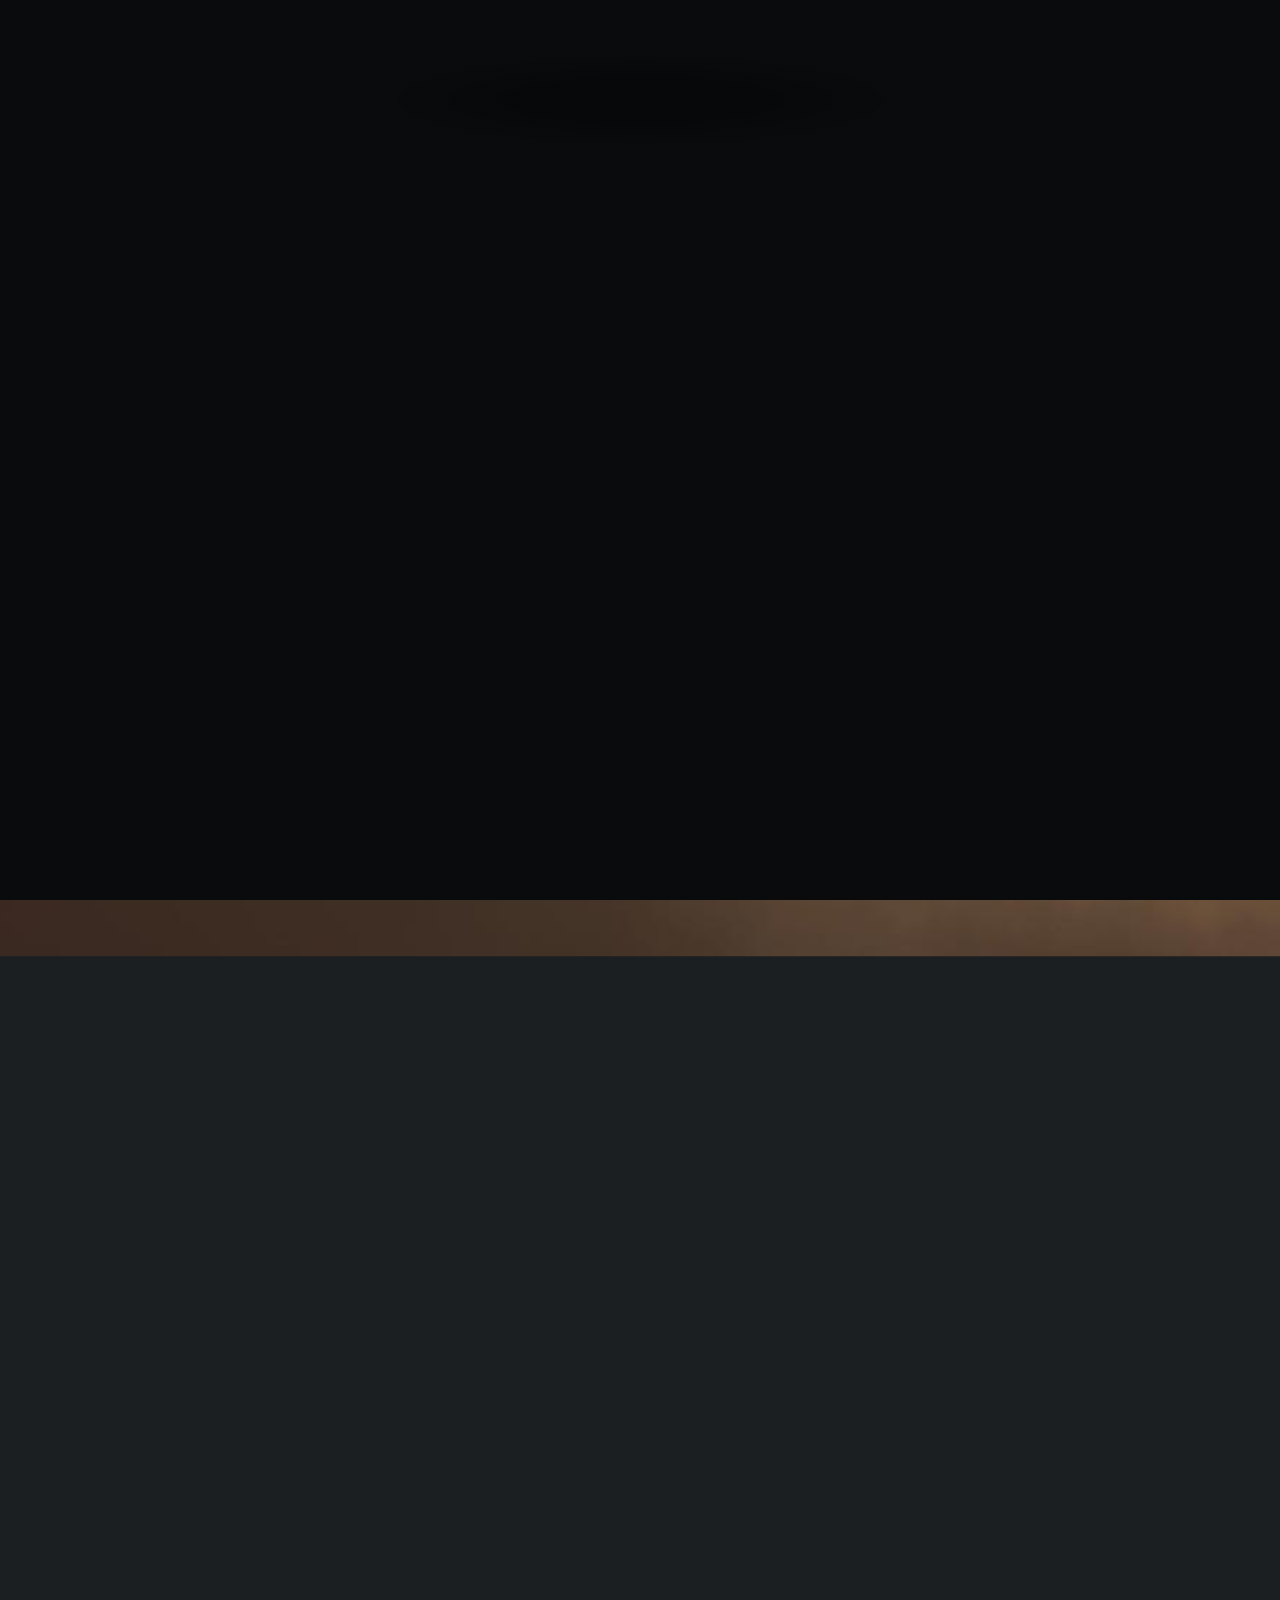
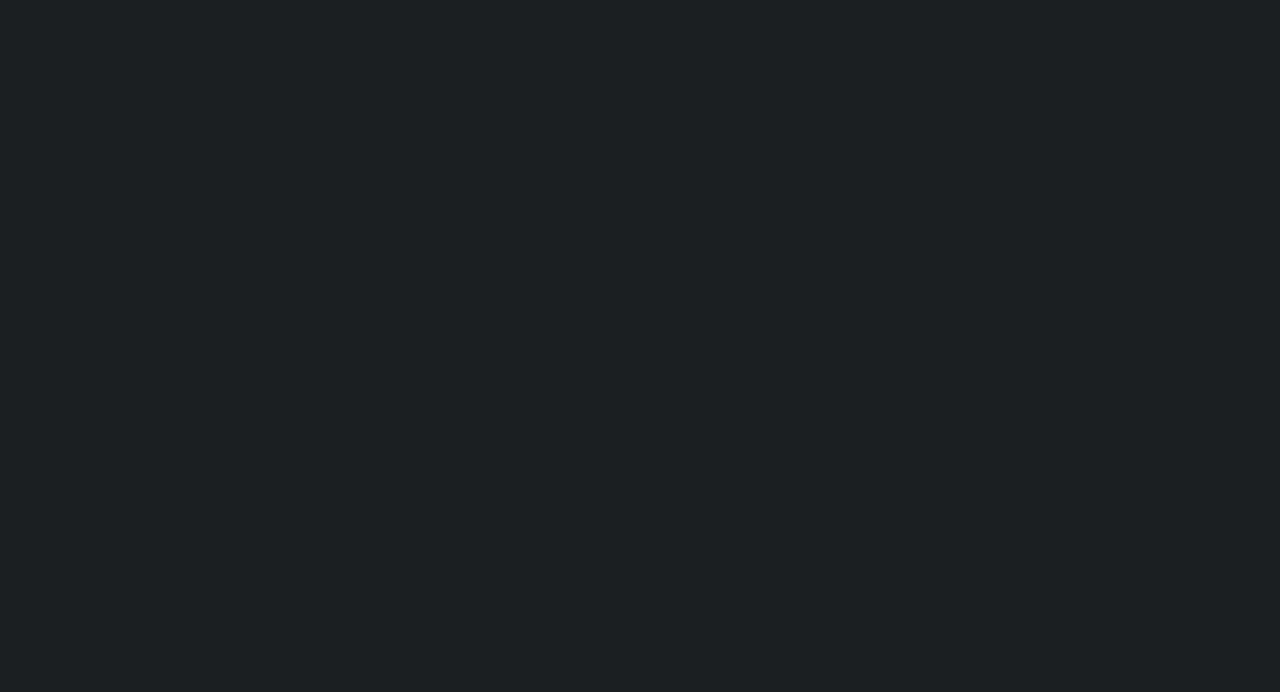
==== index.html @ abf334d7 "Update index.html" ====
<!DOCTYPE HTML>
<!--
	Dimension by HTML5 UP
	html5up.net | @ajlkn
	Free for personal and commercial use under the CCA 3.0 license (html5up.net/license)
-->
<html>
	<!-- 	This is the "Head" of the HTML document.
		It contains information that isn't displayed on the actual page, but is useful
		for the web browser when loading the page	
	-->
	<head>
		<!-- This is the title of the page. It is the text that appears inside this pages tab in your web browser -->
		<title>Christopher O'Connor's Homepage</title>
		<meta charset="utf-8" />
		<meta name="viewport" content="width=device-width, initial-scale=1, user-scalable=no" />
		<!-- 	This links to this page's CSS, which is contained in the folder assets/css and the file main.css.
			 If you want to edit the styling of this page, you should edit the file assets/css/main.css
			 If you have a new CSS file you'd like to add with custom styling, you should link to it here using:
			 <link rel="stylesheet" href="assets/css/my-new-css-file.css"/> 
		-->
		<link rel="stylesheet" href="assets/css/main.css" />
		<!-- 	In the case that the user's browser does not support JavaScript (unlikely, but possible), the page
			will load a separate set of CSS stylings from the file assets/css/noscript.css
			Any HTML contained inside <noscript></noscript> tags will be loaded in the event that JavaScript is not
			available. 
		-->
		<noscript><link rel="stylesheet" href="assets/css/noscript.css" /></noscript>
	</head>
	<!-- The body is the location where your site's content will go -->
	<body class="is-preload">

			<!-- This "div" wraps around all of our content and just changes how things are layed out -->
			<div id="wrapper">

					<!-- This is where the content that appears on page load exists -->
					<header id="header">
						<!-- This is the main content of the front page -->
						<div class="content">
							<div class="inner">
								<!-- Here is a heading where you can put your name -->
								<h1>
									Christopher O'Connor
								</h1>
								<!-- 	Here is an image where you can put a picture of you. 
									You can change the width and height attributes below to change how large
									your image is.

									Try adding "border-radius: 50%;" to the style attribute.
								-->
								<img src="ceo_bayou.jpg" style="width:280px; height:280px; object-fit: cover;">
								<!-- 	Here is a paragraph where you can put your position and institution, or
									a short line about yourself.
								-->
								<p>
									Ph.D. Candidate, Theoretical Astrophysics <br> Cornell University
								</p>
								<!-- Here is a paragraph where you can put a link to your CV -->
								<p>
									<!-- Note you will want to change where this points to! -->
									<a href="CEO_CV_April2022.pdf" target="_blank">Curriculum Vitae</a>
								</p>
							</div>
						</div>
						<!-- This is the navigation menu -->
						<nav>
							<!-- This element makes an "Unordered List" -->
							<ul>
								<!-- This is a "List Item" -->
								<li>
									<!-- 	Note that this links to #about, which will move the page to wherever
										the element with the id "about" exists.
									-->
									<a href="#about">About Me</a>
								</li>
								<li>
									<a href="#research">Research</a>
								</li>
								<li>
									<a href="#community">Community</a>
								</li>
								<li>
									<a href="#contact">Contact</a>
								</li>
								<!-- 	You can add another button to your navigation menu by adding
									another List Item with a link inside of it.
								-->
								<!-- <li>
									<a href="images/young_giants.jpg">My CV</a>
								</li> -->
							</ul>
						</nav>
					</header>

					<!-- These are the "cards" that appear when you click the buttons on the main page -->
					<div id="main">
						<!-- 	Here is the "About Me" card. Note it has the id "about", which the previous 
							button links to.
						-->
						<article id="about">
							<h2 class="major">About Me</h2>
							<!-- Here is an image that you can customize for this page -->
							<!--<span class="image main">
								<img src="images/pic01.jpg" alt=""/>
							</span>
							-->
							<!-- Here are three paragraphs where you can fill out information about yourself -->
							<p>
								<!-- Items contained in <b> tags are bolded! -->
								<b>Education:</b> Ph.D. Astronomy, Cornell University (expected 2024); M.S. Astronomy, Cornell University (2020);
									B.S. Astrophysics, University of California, Los Angeles (2018)
							</p>
							<p>
								<b>Research Interests:</b>
								<i>Theoretical astrophysics</i>, including astrophysical dynamics, 
								stellar and planetary astrophysics, compact objects, Milky Way Galactic Center.
								<i>Observational exoplanet science</i>, especially for systems around evolved stars and white dwarfs.
								<i>Nonlinear dynamics and chaos</i>, with applications to astrophysical systems.
							</p>
							<p>
								<b>Publications: </b> <a href="https://ui.adsabs.harvard.edu/search/p_=0&q=orcid%3A0000-0003-3987-3776&sort=date%20desc%2C%20bibcode%20desc">ADS</a>
							</p>
						</article>

						<!-- Here is the "Research" card. -->
						<article id="research">
							<h2 class="major">Research</h2>
							<!-- <span class="image main">
								<img src="images/pic02.jpg" alt=""/>
							</span>
							-->
							<p>
								<!-- 	A <br> tag puts in a break so that the text that follows it displays on
									the next line.
								-->
								<b>Dynamical origins of white-dwarf pollution.</b>
								<br>
								More than 1/3 of white-dwarf stars are constantly ingesting debris from tidally disrupted planetary bodies previously
								in orbit around these stellar remnants. This "pollution" offers a unique window into the final stage in the life cycle 
								of a planetary system, particularly from the perspective of long-term dynamical evolution. I am interested in 
								applying dynamical theory to understand the processes by which planetary debris is delivered to a white dwarf. 
								<br>
								In a recent paper, my co-authors and I studied the origins of pollution in a model planetary system containing an asteroid belt and two outer
								giant planets -- not so different from our own Solar System, if you only include Jupiter, Saturn, and the asteroids! We showed
								gravitational perturbations from the two outer planets tend to build up over very long timescales, eventually leading to a steady
								stream of asteroids impacting the central star (or, in this case, white dwarf). Although our model is rather simplistic, it does 
								surprisingly well in terms of reproducing the observed trend of accretion rate (mass gained per unit time) versus age for polluted
								white dwarfs. Most exciting of all, our model predicts that an <a href="https://www.stsci.edu/jwst/science-execution/program-information.html?id=1911">upcoming JWST survey</a> 
								for planets around white dwarfs may find multiple planets per system!
								<br>
								Our paper was accepted for publication in MNRAS; a preprint is available on arXiv. <a href="https://ui.adsabs.harvard.edu/abs/2021arXiv211108716O/abstract">ADS link</a>.
							</p>
							<p>
								<b>Tidal interactions and high-e migration in planetary and stellar systems.</b><br>
								Many forms of dynamical evolution in astrophysical systems lead to close encounters between a planet and
								a star or between two stars. At these close distances, tidal forces between the objects lead to a variety of 
								interesting phenomena, ranging from the excitation of a body's internal oscillations -- in essence, making it
								ring like a bell -- to tearing it apart entirely. Nature seems to produce all of these outcomes in different settings.
								I have studied high-eccentricity migration in a few different papers so far, mostly in relation to surviving planetary
								systems around white dwarfs.
								<br>
								<i>High-e migration of a Jupiter-sized planet in orbit of a white dwarf:</i> <a href="https://ui.adsabs.harvard.edu/abs/2021MNRAS.501..507O/abstract">ADS link</a>
								<br>
								<i>Migration of asteroids around white dwarfs:</i> <a href="https://ui.adsabs.harvard.edu/abs/2020MNRAS.498.4005O/abstract">ADS link</a>
								<br>
							</p>
						</article>

						<!-- Here is the "Community" card. -->
						<article id="service-teaching">
							
							<h2 class="major">Service & Teaching</h2>
							<p>
								Coming soon...
							</p>
							<!-- <span class="image main">
								<img src="images/pic03.jpg" alt=""/>
							</span>
							<p>
								<b>Teaching:</b> Graduate teaching assistant for Cornell astronomy courses -
								Astronomy 1101 (From New Worlds to Black Holes), 1102 (Our Solar System);
								Astronomy 4410 (Multiwavelength Astronomical Techniques).
							</p>
							<p>
								<b>Outreach:</b>
							</p>
							<p>
								<b>Equity & Inclusion:</b>
							</p>
							-->
						</article>

						<!-- Here is a the "Contact" card. -->
						<article id="contact">
							<h2 class="major">Contact</h2>
							<p> 
								<b>Email:</b> coconnor [at] astro [dot] cornell [dot] edu
							</p>
							<p> 
								<b>Address:</b> Space Sciences Building, Cornell Univ., Ithaca, NY 14853
							</p>

							<!-- 	Here are the fancy icons that link to your social media.
								These icons are rendered using Font Awesome fonts, and you can find more icons
								here: https://fontawesome.com/icons
							-->
							<ul class="icons">
								<!-- The Twitter icon -->
								<!-- <li>
									<!-- 	Note that you need to change the link to point to your page.
										Replace "#" with your Twitter profile page.
									-->
									<a href="#" class="icon fa-twitter">
										<span class="label">Twitter</span>
									</a>
								</li>
								<!-- The Facebook icon -->
								<li>
									<a href="#" class="icon fa-facebook">
										<span class="label">Facebook</span>
									</a>
								</li>
								<!-- The Instagram icon -->
								<li>
									<a href="#" class="icon fa-instagram">
										<span class="label">Instagram</span>
									</a>
								</li>
							        -->
								<!-- The GitHub icon -->
								<li>
									<a href="#" class="icon fa-github">
										<span class="label">GitHub</span>
									</a>
								</li>
								<!-- 	We can add a new icon by searching on the Font Awesome website
									for the correct class name and inserting it as a new list item.

									We found "envelope" here: https://fontawesome.com/icons/envelope
								-->
								<!-- <li>
									<a href="#" class="icon fa-envelope">
										<span class="label">Email</span>
									</a>
								</li> -->
							</ul>
						</article>
					</div>

					<!-- This is the footer that appears at the bottom of the page -->
					<footer id="footer">
						<!-- 	You can change "Untitled" to your name to show everyone that
							this is your work.
						-->
						<p class="copyright">&copy; Christopher E. O'Connor. Design: <a href="https://html5up.net">HTML5 UP</a>.</p>
					</footer>

			</div>

			<!--	This is the background image of the site.
				All configuration of the background is done with CSS.
				Look in the file assets/css/main.css and search for "#bg" to
				see how this element is styled. Look for comments pointing 
				to where you can set a new background image.
			-->
			<div id="bg"></div>

			<!-- Scripts -->
			<script src="assets/js/jquery.min.js"></script>
			<script src="assets/js/browser.min.js"></script>
			<script src="assets/js/breakpoints.min.js"></script>
			<script src="assets/js/util.js"></script>
			<script src="assets/js/main.js"></script>

	</body>
</html>
---- assets/css/main.css ----
/* This is where the Font Awesome fonts come from */
@import url(font-awesome.min.css);
@import url("https://fonts.googleapis.com/css?family=Source+Sans+Pro:300italic,600italic,300,600");

/*
	Dimension by HTML5 UP
	html5up.net | @ajlkn
	Free for personal and commercial use under the CCA 3.0 license (html5up.net/license)
*/

html, body, div, span, applet, object,
iframe, h1, h2, h3, h4, h5, h6, p, blockquote,
pre, a, abbr, acronym, address, big, cite,
code, del, dfn, em, img, ins, kbd, q, s, samp,
small, strike, strong, sub, sup, tt, var, b,
u, i, center, dl, dt, dd, ol, ul, li, fieldset,
form, label, legend, table, caption, tbody,
tfoot, thead, tr, th, td, article, aside,
canvas, details, embed, figure, figcaption,
footer, header, hgroup, menu, nav, output, ruby,
section, summary, time, mark, audio, video {
	margin: 0;
	padding: 0;
	border: 0;
	font-size: 100%;
	font: inherit;
	vertical-align: baseline;}

article, aside, details, figcaption, figure,
footer, header, hgroup, menu, nav, section {
	display: block;}

body {
	line-height: 1;
}

ol, ul {
	list-style: none;
}

blockquote, q {
	quotes: none;
}

	blockquote:before, blockquote:after, q:before, q:after {
		content: '';
		content: none;
	}

table {
	border-collapse: collapse;
	border-spacing: 0;
}

body {
	-webkit-text-size-adjust: none;
}

mark {
	background-color: transparent;
	color: inherit;
}

input::-moz-focus-inner {
	border: 0;
	padding: 0;
}

input, select, textarea {
	-moz-appearance: none;
	-webkit-appearance: none;
	-ms-appearance: none;
	appearance: none;
}

@-ms-viewport {
	width: device-width;
}

@media screen and (max-width: 480px) {

	html, body {
		min-width: 320px;
	}

}

html {
	box-sizing: border-box;
}

*, *:before, *:after {
	box-sizing: inherit;
}

body {
	background: #1b1f22;
}

	body.is-preload *, body.is-preload *:before, body.is-preload *:after {
		-moz-animation: none !important;
		-webkit-animation: none !important;
		-ms-animation: none !important;
		animation: none !important;
		-moz-transition: none !important;
		-webkit-transition: none !important;
		-ms-transition: none !important;
		transition: none !important;
	}

/* Type */

html {
	font-size: 16pt;
}

	@media screen and (max-width: 1680px) {

		html {
			font-size: 12pt;
		}

	}

	@media screen and (max-width: 736px) {

		html {
			font-size: 11pt;
		}

	}

	@media screen and (max-width: 360px) {

		html {
			font-size: 10pt;
		}

	}

body, input, select, textarea {
	color: #ffffff;
	font-family: "Source Sans Pro", sans-serif;
	font-weight: 300;
	font-size: 1rem;
	line-height: 1.65;
}

/* Here you can change how links (and all of the other basic elements) look */
a {
	-moz-transition: color 0.2s ease-in-out, background-color 0.2s ease-in-out, border-bottom-color 0.2s ease-in-out;
	-webkit-transition: color 0.2s ease-in-out, background-color 0.2s ease-in-out, border-bottom-color 0.2s ease-in-out;
	-ms-transition: color 0.2s ease-in-out, background-color 0.2s ease-in-out, border-bottom-color 0.2s ease-in-out;
	transition: color 0.2s ease-in-out, background-color 0.2s ease-in-out, border-bottom-color 0.2s ease-in-out;
	border-bottom: dotted 1px rgba(255, 255, 255, 0.5);
	text-decoration: none;
	color: inherit;
}

	a:hover {
		border-bottom-color: transparent;
	}

strong, b {
	color: #ffffff;
	font-weight: 600;
}

em, i {
	font-style: italic;
}

p {
	margin: 0 0 2rem 0;
}

h1, h2, h3, h4, h5, h6 {
	color: #ffffff;
	font-weight: 600;
	line-height: 1.5;
	margin: 0 0 1rem 0;
	text-transform: uppercase;
	letter-spacing: 0.2rem;
}

	h1 a, h2 a, h3 a, h4 a, h5 a, h6 a {
		color: inherit;
		text-decoration: none;
	}

	h1.major, h2.major, h3.major, h4.major, h5.major, h6.major {
		border-bottom: solid 1px #ffffff;
		width: -moz-max-content;
		width: -webkit-max-content;
		width: -ms-max-content;
		width: max-content;
		padding-bottom: 0.5rem;
		margin: 0 0 2rem 0;
	}

h1 {
	font-size: 2.25rem;
	line-height: 1.3;
	letter-spacing: 0.5rem;
}

h2 {
	font-size: 1.5rem;
	line-height: 1.4;
	letter-spacing: 0.5rem;
}

h3 {
	font-size: 1rem;
}

h4 {
	font-size: 0.8rem;
}

h5 {
	font-size: 0.7rem;
}

h6 {
	font-size: 0.6rem;
}

/* 	
	media queries (@media) are what make web pages mobile friendly.
   	web pages with media queries "respond" to changes in the webpage width by
   	changing the styling of individual elements.

	When screens render the page with 736 pixels or less of width, then this
	CSS will overwrite the old CSS.

   	See here for more: https://www.w3schools.com/css/css3_mediaqueries_ex.asp
*/
@media screen and (max-width: 736px) {

	h1 {
		font-size: 1.75rem;
		line-height: 1.4;
	}

	h2 {
		font-size: 1.25em;
		line-height: 1.5;
	}

}

sub {
	font-size: 0.8rem;
	position: relative;
	top: 0.5rem;
}

sup {
	font-size: 0.8rem;
	position: relative;
	top: -0.5rem;
}

blockquote {
	border-left: solid 4px #ffffff;
	font-style: italic;
	margin: 0 0 2rem 0;
	padding: 0.5rem 0 0.5rem 2rem;
}

code {
	background: rgba(255, 255, 255, 0.075);
	border-radius: 4px;
	font-family: "Courier New", monospace;
	font-size: 0.9rem;
	margin: 0 0.25rem;
	padding: 0.25rem 0.65rem;
}

pre {
	-webkit-overflow-scrolling: touch;
	font-family: "Courier New", monospace;
	font-size: 0.9rem;
	margin: 0 0 2rem 0;
}

	pre code {
		display: block;
		line-height: 1.75;
		padding: 1rem 1.5rem;
		overflow-x: auto;
	}

hr {
	border: 0;
	border-bottom: solid 1px #ffffff;
	margin: 2.75rem 0;
}

.align-left {
	text-align: left;
}

.align-center {
	text-align: center;
}

.align-right {
	text-align: right;
}

/* Form */

form {
	margin: 0 0 2rem 0;
}

	form > :last-child {
		margin-bottom: 0;
	}

	form > .fields {
		display: -moz-flex;
		display: -webkit-flex;
		display: -ms-flex;
		display: flex;
		-moz-flex-wrap: wrap;
		-webkit-flex-wrap: wrap;
		-ms-flex-wrap: wrap;
		flex-wrap: wrap;
		width: calc(100% + 3rem);
		margin: -1.5rem 0 2rem -1.5rem;
	}

		form > .fields > .field {
			-moz-flex-grow: 0;
			-webkit-flex-grow: 0;
			-ms-flex-grow: 0;
			flex-grow: 0;
			-moz-flex-shrink: 0;
			-webkit-flex-shrink: 0;
			-ms-flex-shrink: 0;
			flex-shrink: 0;
			padding: 1.5rem 0 0 1.5rem;
			width: calc(100% - 1.5rem);
		}

			form > .fields > .field.half {
				width: calc(50% - 0.75rem);
			}

			form > .fields > .field.third {
				width: calc(100%/3 - 0.5rem);
			}

			form > .fields > .field.quarter {
				width: calc(25% - 0.375rem);
			}

	@media screen and (max-width: 480px) {

		form > .fields {
			width: calc(100% + 3rem);
			margin: -1.5rem 0 2rem -1.5rem;
		}

			form > .fields > .field {
				padding: 1.5rem 0 0 1.5rem;
				width: calc(100% - 1.5rem);
			}

				form > .fields > .field.half {
					width: calc(100% - 1.5rem);
				}

				form > .fields > .field.third {
					width: calc(100% - 1.5rem);
				}

				form > .fields > .field.quarter {
					width: calc(100% - 1.5rem);
				}

	}

label {
	color: #ffffff;
	display: block;
	font-size: 0.8rem;
	font-weight: 300;
	letter-spacing: 0.2rem;
	line-height: 1.5;
	margin: 0 0 1rem 0;
	text-transform: uppercase;
}

input[type="text"],
input[type="password"],
input[type="email"],
input[type="tel"],
select,
textarea {
	-moz-appearance: none;
	-webkit-appearance: none;
	-ms-appearance: none;
	appearance: none;
	-moz-transition: border-color 0.2s ease-in-out, box-shadow 0.2s ease-in-out, background-color 0.2s ease-in-out;
	-webkit-transition: border-color 0.2s ease-in-out, box-shadow 0.2s ease-in-out, background-color 0.2s ease-in-out;
	-ms-transition: border-color 0.2s ease-in-out, box-shadow 0.2s ease-in-out, background-color 0.2s ease-in-out;
	transition: border-color 0.2s ease-in-out, box-shadow 0.2s ease-in-out, background-color 0.2s ease-in-out;
	background-color: transparent;
	border-radius: 4px;
	border: solid 1px #ffffff;
	color: inherit;
	display: block;
	outline: 0;
	padding: 0 1rem;
	text-decoration: none;
	width: 100%;
}

	input[type="text"]:invalid,
	input[type="password"]:invalid,
	input[type="email"]:invalid,
	input[type="tel"]:invalid,
	select:invalid,
	textarea:invalid {
		box-shadow: none;
	}

	input[type="text"]:focus,
	input[type="password"]:focus,
	input[type="email"]:focus,
	input[type="tel"]:focus,
	select:focus,
	textarea:focus {
		background: rgba(255, 255, 255, 0.075);
		border-color: #ffffff;
		box-shadow: 0 0 0 1px #ffffff;
	}

select {
	background-image: url("data:image/svg+xml;charset=utf8,%3Csvg xmlns='http://www.w3.org/2000/svg' width='40' height='40' preserveAspectRatio='none' viewBox='0 0 40 40'%3E%3Cpath d='M9.4,12.3l10.4,10.4l10.4-10.4c0.2-0.2,0.5-0.4,0.9-0.4c0.3,0,0.6,0.1,0.9,0.4l3.3,3.3c0.2,0.2,0.4,0.5,0.4,0.9 c0,0.4-0.1,0.6-0.4,0.9L20.7,31.9c-0.2,0.2-0.5,0.4-0.9,0.4c-0.3,0-0.6-0.1-0.9-0.4L4.3,17.3c-0.2-0.2-0.4-0.5-0.4-0.9 c0-0.4,0.1-0.6,0.4-0.9l3.3-3.3c0.2-0.2,0.5-0.4,0.9-0.4S9.1,12.1,9.4,12.3z' fill='%23ffffff' /%3E%3C/svg%3E");
	background-size: 1.25rem;
	background-repeat: no-repeat;
	background-position: calc(100% - 1rem) center;
	height: 2.75rem;
	padding-right: 2.75rem;
	text-overflow: ellipsis;
}

	select option {
		color: #ffffff;
		background: #1b1f22;
	}

	select:focus::-ms-value {
		background-color: transparent;
	}

	select::-ms-expand {
		display: none;
	}

input[type="text"],
input[type="password"],
input[type="email"],
select {
	height: 2.75rem;
}

textarea {
	padding: 0.75rem 1rem;
}

input[type="checkbox"],
input[type="radio"] {
	-moz-appearance: none;
	-webkit-appearance: none;
	-ms-appearance: none;
	appearance: none;
	display: block;
	float: left;
	margin-right: -2rem;
	opacity: 0;
	width: 1rem;
	z-index: -1;
}

	input[type="checkbox"] + label,
	input[type="radio"] + label {
		text-decoration: none;
		-moz-user-select: none;
		-webkit-user-select: none;
		-ms-user-select: none;
		user-select: none;
		color: #ffffff;
		cursor: pointer;
		display: inline-block;
		font-size: 0.8rem;
		font-weight: 300;
		margin: 0 0 0.5rem 0;
		padding-left: 2.65rem;
		padding-right: 0.75rem;
		position: relative;
	}

		input[type="checkbox"] + label:before,
		input[type="radio"] + label:before {
			-moz-osx-font-smoothing: grayscale;
			-webkit-font-smoothing: antialiased;
			font-family: FontAwesome;
			font-style: normal;
			font-weight: normal;
			text-transform: none !important;
		}

		input[type="checkbox"] + label:before,
		input[type="radio"] + label:before {
			-moz-transition: border-color 0.2s ease-in-out, box-shadow 0.2s ease-in-out, background-color 0.2s ease-in-out;
			-webkit-transition: border-color 0.2s ease-in-out, box-shadow 0.2s ease-in-out, background-color 0.2s ease-in-out;
			-ms-transition: border-color 0.2s ease-in-out, box-shadow 0.2s ease-in-out, background-color 0.2s ease-in-out;
			transition: border-color 0.2s ease-in-out, box-shadow 0.2s ease-in-out, background-color 0.2s ease-in-out;
			border-radius: 4px;
			border: solid 1px #ffffff;
			content: '';
			display: inline-block;
			height: 1.65rem;
			left: 0;
			line-height: calc(1.58125rem + 0em);
			position: absolute;
			text-align: center;
			top: -0.125rem;
			width: 1.65rem;
		}

	input[type="checkbox"]:checked + label:before,
	input[type="radio"]:checked + label:before {
		background: #ffffff !important;
		border-color: #ffffff !important;
		color: #1b1f22;
		content: '\f00c';
	}

	input[type="checkbox"]:focus + label:before,
	input[type="radio"]:focus + label:before {
		background: rgba(255, 255, 255, 0.075);
		border-color: #ffffff;
		box-shadow: 0 0 0 1px #ffffff;
	}

input[type="checkbox"] + label:before {
	border-radius: 4px;
}

input[type="radio"] + label:before {
	border-radius: 100%;
}

::-webkit-input-placeholder {
	color: rgba(255, 255, 255, 0.5) !important;
	opacity: 1.0;
}

:-moz-placeholder {
	color: rgba(255, 255, 255, 0.5) !important;
	opacity: 1.0;
}

::-moz-placeholder {
	color: rgba(255, 255, 255, 0.5) !important;
	opacity: 1.0;
}

:-ms-input-placeholder {
	color: rgba(255, 255, 255, 0.5) !important;
	opacity: 1.0;
}

.formerize-placeholder {
	color: rgba(255, 255, 255, 0.5) !important;
	opacity: 1.0;
}

/* Box */

.box {
	border-radius: 4px;
	border: solid 1px #ffffff;
	margin-bottom: 2rem;
	padding: 1.5em;
}

	.box > :last-child,
	.box > :last-child > :last-child,
	.box > :last-child > :last-child > :last-child {
		margin-bottom: 0;
	}

	.box.alt {
		border: 0;
		border-radius: 0;
		padding: 0;
	}

/* This changes what the icons look like */
.icon {
	text-decoration: none;
	border-bottom: none;
	position: relative;
}

	.icon:before {
		-moz-osx-font-smoothing: grayscale;
		-webkit-font-smoothing: antialiased;
		font-family: FontAwesome;
		font-style: normal;
		font-weight: normal;
		text-transform: none !important;
	}

	.icon > .label {
		display: none;
	}

/* This changes what an image looks like */
.image {
	border-radius: 4px;
	border: 0;
	display: inline-block;
	position: relative;
}

	.image:before {
		pointer-events: none;
		background-image: url("../../images/overlay.png");
		background-color: rgba(19, 21, 25, 0.5);
		border-radius: 4px;
		content: '';
		display: block;
		height: 100%;
		left: 0;
		opacity: 0.5;
		position: absolute;
		top: 0;
		width: 100%;
	}

	.image img {
		border-radius: 4px;
		display: block;
	}

	.image.left, .image.right {
		max-width: 40%;
	}

		.image.left img, .image.right img {
			width: 100%;
		}

	.image.left {
		float: left;
		padding: 0 1.5em 1em 0;
		top: 0.25em;
	}

	.image.right {
		float: right;
		padding: 0 0 1em 1.5em;
		top: 0.25em;
	}

	.image.fit {
		display: block;
		margin: 0 0 2rem 0;
		width: 100%;
	}

		.image.fit img {
			width: 100%;
		}

	.image.main {
		display: block;
		margin: 2.5rem 0;
		width: 100%;
	}

		.image.main img {
			width: 100%;
		}

	@media screen and (max-width: 736px) {

		.image.main {
			margin: 2rem 0;
		}

	}

	@media screen and (max-width: 480px) {

		.image.main {
			margin: 1.5rem 0;
		}

	}

/* List */

ol {
	list-style: decimal;
	margin: 0 0 2rem 0;
	padding-left: 1.25em;
}

	ol li {
		padding-left: 0.25em;
	}

ul {
	list-style: disc;
	margin: 0 0 2rem 0;
	padding-left: 1em;
}

	ul li {
		padding-left: 0.5em;
	}

	ul.alt {
		list-style: none;
		padding-left: 0;
	}

		ul.alt li {
			border-top: solid 1px #ffffff;
			padding: 0.5em 0;
		}

			ul.alt li:first-child {
				border-top: 0;
				padding-top: 0;
			}

dl {
	margin: 0 0 2rem 0;
}

	dl dt {
		display: block;
		font-weight: 600;
		margin: 0 0 1rem 0;
	}

	dl dd {
		margin-left: 2rem;
	}

/* Actions */

ul.actions {
	display: -moz-flex;
	display: -webkit-flex;
	display: -ms-flex;
	display: flex;
	cursor: default;
	list-style: none;
	margin-left: -1rem;
	padding-left: 0;
}

	ul.actions li {
		padding: 0 0 0 1rem;
		vertical-align: middle;
	}

	ul.actions.special {
		-moz-justify-content: center;
		-webkit-justify-content: center;
		-ms-justify-content: center;
		justify-content: center;
		width: 100%;
		margin-left: 0;
	}

		ul.actions.special li:first-child {
			padding-left: 0;
		}

	ul.actions.stacked {
		-moz-flex-direction: column;
		-webkit-flex-direction: column;
		-ms-flex-direction: column;
		flex-direction: column;
		margin-left: 0;
	}

		ul.actions.stacked li {
			padding: 1.3rem 0 0 0;
		}

			ul.actions.stacked li:first-child {
				padding-top: 0;
			}

	ul.actions.fit {
		width: calc(100% + 1rem);
	}

		ul.actions.fit li {
			-moz-flex-grow: 1;
			-webkit-flex-grow: 1;
			-ms-flex-grow: 1;
			flex-grow: 1;
			-moz-flex-shrink: 1;
			-webkit-flex-shrink: 1;
			-ms-flex-shrink: 1;
			flex-shrink: 1;
			width: 100%;
		}

			ul.actions.fit li > * {
				width: 100%;
			}

		ul.actions.fit.stacked {
			width: 100%;
		}

	@media screen and (max-width: 480px) {

		ul.actions:not(.fixed) {
			-moz-flex-direction: column;
			-webkit-flex-direction: column;
			-ms-flex-direction: column;
			flex-direction: column;
			margin-left: 0;
			width: 100% !important;
		}

			ul.actions:not(.fixed) li {
				-moz-flex-grow: 1;
				-webkit-flex-grow: 1;
				-ms-flex-grow: 1;
				flex-grow: 1;
				-moz-flex-shrink: 1;
				-webkit-flex-shrink: 1;
				-ms-flex-shrink: 1;
				flex-shrink: 1;
				padding: 1rem 0 0 0;
				text-align: center;
				width: 100%;
			}

				ul.actions:not(.fixed) li > * {
					width: 100%;
				}

				ul.actions:not(.fixed) li:first-child {
					padding-top: 0;
				}

				ul.actions:not(.fixed) li input[type="submit"],
				ul.actions:not(.fixed) li input[type="reset"],
				ul.actions:not(.fixed) li input[type="button"],
				ul.actions:not(.fixed) li button,
				ul.actions:not(.fixed) li .button {
					width: 100%;
				}

					ul.actions:not(.fixed) li input[type="submit"].icon:before,
					ul.actions:not(.fixed) li input[type="reset"].icon:before,
					ul.actions:not(.fixed) li input[type="button"].icon:before,
					ul.actions:not(.fixed) li button.icon:before,
					ul.actions:not(.fixed) li .button.icon:before {
						margin-left: -0.5em;
					}

	}

/* This changes what icons inside of an unordered list (ul) look like */
ul.icons {
	cursor: default;
	list-style: none;
	padding-left: 0;
}

	ul.icons li {
		display: inline-block;
		padding: 0 0.75em 0 0;
	}

		ul.icons li:last-child {
			padding-right: 0;
		}

		ul.icons li a {
			border-radius: 100%;
			box-shadow: inset 0 0 0 1px #ffffff;
			display: inline-block;
			height: 2.25rem;
			line-height: 2.25rem;
			text-align: center;
			width: 2.25rem;
		}

			ul.icons li a:hover {
				background-color: rgba(255, 255, 255, 0.075);
			}

			ul.icons li a:active {
				background-color: rgba(255, 255, 255, 0.175);
			}

/* Table */

.table-wrapper {
	-webkit-overflow-scrolling: touch;
	overflow-x: auto;
}

table {
	margin: 0 0 2rem 0;
	width: 100%;
}

	table tbody tr {
		border: solid 1px #ffffff;
		border-left: 0;
		border-right: 0;
	}

		table tbody tr:nth-child(2n + 1) {
			background-color: rgba(255, 255, 255, 0.075);
		}

	table td {
		padding: 0.75em 0.75em;
	}

	table th {
		color: #ffffff;
		font-size: 0.9em;
		font-weight: 600;
		padding: 0 0.75em 0.75em 0.75em;
		text-align: left;
	}

	table thead {
		border-bottom: solid 2px #ffffff;
	}

	table tfoot {
		border-top: solid 2px #ffffff;
	}

	table.alt {
		border-collapse: separate;
	}

		table.alt tbody tr td {
			border: solid 1px #ffffff;
			border-left-width: 0;
			border-top-width: 0;
		}

			table.alt tbody tr td:first-child {
				border-left-width: 1px;
			}

		table.alt tbody tr:first-child td {
			border-top-width: 1px;
		}

		table.alt thead {
			border-bottom: 0;
		}

		table.alt tfoot {
			border-top: 0;
		}

/* Button */

input[type="submit"],
input[type="reset"],
input[type="button"],
button,
.button {
	-moz-appearance: none;
	-webkit-appearance: none;
	-ms-appearance: none;
	appearance: none;
	-moz-transition: background-color 0.2s ease-in-out, color 0.2s ease-in-out;
	-webkit-transition: background-color 0.2s ease-in-out, color 0.2s ease-in-out;
	-ms-transition: background-color 0.2s ease-in-out, color 0.2s ease-in-out;
	transition: background-color 0.2s ease-in-out, color 0.2s ease-in-out;
	background-color: transparent;
	border-radius: 4px;
	border: 0;
	box-shadow: inset 0 0 0 1px #ffffff;
	color: #ffffff !important;
	cursor: pointer;
	display: inline-block;
	font-size: 0.8rem;
	font-weight: 300;
	height: 2.75rem;
	letter-spacing: 0.2rem;
	line-height: 2.75rem;
	outline: 0;
	padding: 0 1.25rem 0 1.35rem;
	text-align: center;
	text-decoration: none;
	text-transform: uppercase;
	white-space: nowrap;
}

	input[type="submit"]:hover,
	input[type="reset"]:hover,
	input[type="button"]:hover,
	button:hover,
	.button:hover {
		background-color: rgba(255, 255, 255, 0.075);
	}

	input[type="submit"]:active,
	input[type="reset"]:active,
	input[type="button"]:active,
	button:active,
	.button:active {
		background-color: rgba(255, 255, 255, 0.175);
	}

	input[type="submit"].icon:before,
	input[type="reset"].icon:before,
	input[type="button"].icon:before,
	button.icon:before,
	.button.icon:before {
		margin-right: 0.5em;
	}

	input[type="submit"].fit,
	input[type="reset"].fit,
	input[type="button"].fit,
	button.fit,
	.button.fit {
		width: 100%;
	}

	input[type="submit"].small,
	input[type="reset"].small,
	input[type="button"].small,
	button.small,
	.button.small {
		font-size: 0.6rem;
		height: 2.0625rem;
		line-height: 2.0625rem;
	}

	input[type="submit"].primary,
	input[type="reset"].primary,
	input[type="button"].primary,
	button.primary,
	.button.primary {
		background-color: #ffffff;
		color: #1b1f22 !important;
		font-weight: 600;
	}

	input[type="submit"].disabled, input[type="submit"]:disabled,
	input[type="reset"].disabled,
	input[type="reset"]:disabled,
	input[type="button"].disabled,
	input[type="button"]:disabled,
	button.disabled,
	button:disabled,
	.button.disabled,
	.button:disabled {
		pointer-events: none;
		cursor: default;
		opacity: 0.25;
	}

input[type="submit"],
input[type="reset"],
input[type="button"],
button {
	line-height: calc(2.75rem - 2px);
}

/* This changes what the background of your site looks like */
#bg {
	-moz-transform: scale(1.0);
	-webkit-transform: scale(1.0);
	-ms-transform: scale(1.0);
	transform: scale(1.0);
	-webkit-backface-visibility: hidden;
	position: fixed;
	top: 0;
	left: 0;
	width: 100%;
	height: 100vh;
	z-index: 1;
}

	#bg:before, #bg:after {
		content: '';
		display: block;
		position: absolute;
		top: 0;
		left: 0;
		width: 100%;
		height: 100%;
	}

	/* This sets the image the overlay on the background */
	#bg:before {
		-moz-transition: background-color 2.5s ease-in-out;
		-webkit-transition: background-color 2.5s ease-in-out;
		-ms-transition: background-color 2.5s ease-in-out;
		transition: background-color 2.5s ease-in-out;
		-moz-transition-delay: 0.75s;
		-webkit-transition-delay: 0.75s;
		-ms-transition-delay: 0.75s;
		transition-delay: 0.75s;
		background-image: linear-gradient(to top, rgba(19, 21, 25, 0.5), rgba(19, 21, 25, 0.5)), url("../../images/overlay.png");
		background-size: auto, 256px 256px;
		background-position: center, center;
		background-repeat: no-repeat, repeat;
		/* This sets the order of rendering. This will sit on top of all elements with z-index < 2 */
		z-index: 2;
	}

	/* This sets the content of the actual background */
	#bg:after {
		-moz-transform: scale(1.125);
		-webkit-transform: scale(1.125);
		-ms-transform: scale(1.125);
		transform: scale(1.125);
		-moz-transition: -moz-transform 0.325s ease-in-out, -moz-filter 0.325s ease-in-out;
		-webkit-transition: -webkit-transform 0.325s ease-in-out, -webkit-filter 0.325s ease-in-out;
		-ms-transition: -ms-transform 0.325s ease-in-out, -ms-filter 0.325s ease-in-out;
		transition: transform 0.325s ease-in-out, filter 0.325s ease-in-out;
		/* We can change the background image here. */
		background-image: url("../../images/young_giants.jpg");
		background-position: center;
		background-size: cover;
		background-repeat: no-repeat;
		/* This sets the order of rendering. This will sit behind all elements with z-index > 1 */
		z-index: 1;
	}

	body.is-article-visible #bg:after {
		-moz-transform: scale(1.0825);
		-webkit-transform: scale(1.0825);
		-ms-transform: scale(1.0825);
		transform: scale(1.0825);
		-moz-filter: blur(0.2rem);
		-webkit-filter: blur(0.2rem);
		-ms-filter: blur(0.2rem);
		filter: blur(0.2rem);
	}

	body.is-preload #bg:before {
		background-color: #000000;
	}

/* Wrapper */

#wrapper {
	display: -moz-flex;
	display: -webkit-flex;
	display: -ms-flex;
	display: flex;
	-moz-flex-direction: column;
	-webkit-flex-direction: column;
	-ms-flex-direction: column;
	flex-direction: column;
	-moz-align-items: center;
	-webkit-align-items: center;
	-ms-align-items: center;
	align-items: center;
	-moz-justify-content: space-between;
	-webkit-justify-content: space-between;
	-ms-justify-content: space-between;
	justify-content: space-between;
	position: relative;
	min-height: 100vh;
	width: 100%;
	padding: 4rem 2rem;
	z-index: 3;
}

	#wrapper:before {
		content: '';
		display: block;
	}

	@media screen and (max-width: 1680px) {

		#wrapper {
			padding: 3rem 2rem;
		}

	}

	@media screen and (max-width: 736px) {

		#wrapper {
			padding: 2rem 1rem;
		}

	}

	@media screen and (max-width: 480px) {

		#wrapper {
			padding: 1rem;
		}

	}

/* Header */

#header {
	display: -moz-flex;
	display: -webkit-flex;
	display: -ms-flex;
	display: flex;
	-moz-flex-direction: column;
	-webkit-flex-direction: column;
	-ms-flex-direction: column;
	flex-direction: column;
	-moz-align-items: center;
	-webkit-align-items: center;
	-ms-align-items: center;
	align-items: center;
	-moz-transition: -moz-transform 0.325s ease-in-out, -moz-filter 0.325s ease-in-out, opacity 0.325s ease-in-out;
	-webkit-transition: -webkit-transform 0.325s ease-in-out, -webkit-filter 0.325s ease-in-out, opacity 0.325s ease-in-out;
	-ms-transition: -ms-transform 0.325s ease-in-out, -ms-filter 0.325s ease-in-out, opacity 0.325s ease-in-out;
	transition: transform 0.325s ease-in-out, filter 0.325s ease-in-out, opacity 0.325s ease-in-out;
	background-image: -moz-radial-gradient(rgba(0, 0, 0, 0.25) 25%, rgba(0, 0, 0, 0) 55%);
	background-image: -webkit-radial-gradient(rgba(0, 0, 0, 0.25) 25%, rgba(0, 0, 0, 0) 55%);
	background-image: -ms-radial-gradient(rgba(0, 0, 0, 0.25) 25%, rgba(0, 0, 0, 0) 55%);
	background-image: radial-gradient(rgba(0, 0, 0, 0.25) 25%, rgba(0, 0, 0, 0) 55%);
	max-width: 100%;
	text-align: center;
}

	#header > * {
		-moz-transition: opacity 0.325s ease-in-out;
		-webkit-transition: opacity 0.325s ease-in-out;
		-ms-transition: opacity 0.325s ease-in-out;
		transition: opacity 0.325s ease-in-out;
		position: relative;
		margin-top: 3.5rem;
	}

		#header > *:before {
			content: '';
			display: block;
			position: absolute;
			top: calc(-3.5rem - 1px);
			left: calc(50% - 1px);
			width: 1px;
			height: calc(3.5rem + 1px);
			background: #ffffff;
		}

	#header > :first-child {
		margin-top: 0;
	}

		#header > :first-child:before {
			display: none;
		}

	#header .logo {
		width: 5.5rem;
		height: 5.5rem;
		line-height: 5.5rem;
		border: solid 1px #ffffff;
		border-radius: 100%;
	}

		#header .logo .icon:before {
			font-size: 2rem;
		}

	#header .content {
		border-style: solid;
		border-color: #ffffff;
		border-top-width: 1px;
		border-bottom-width: 1px;
		max-width: 100%;
	}

		#header .content .inner {
			-moz-transition: max-height 0.75s ease, padding 0.75s ease, opacity 0.325s ease-in-out;
			-webkit-transition: max-height 0.75s ease, padding 0.75s ease, opacity 0.325s ease-in-out;
			-ms-transition: max-height 0.75s ease, padding 0.75s ease, opacity 0.325s ease-in-out;
			transition: max-height 0.75s ease, padding 0.75s ease, opacity 0.325s ease-in-out;
			-moz-transition-delay: 0.25s;
			-webkit-transition-delay: 0.25s;
			-ms-transition-delay: 0.25s;
			transition-delay: 0.25s;
			padding: 3rem 2rem;
			max-height: 40rem;
			overflow: hidden;
		}

			#header .content .inner > :last-child {
				margin-bottom: 0;
			}

		#header .content p {
			text-transform: uppercase;
			letter-spacing: 0.2rem;
			font-size: 0.8rem;
			line-height: 2;
		}

	#header nav ul {
		display: -moz-flex;
		display: -webkit-flex;
		display: -ms-flex;
		display: flex;
		margin-bottom: 0;
		list-style: none;
		padding-left: 0;
		border: solid 1px #ffffff;
		border-radius: 4px;
	}

		#header nav ul li {
			padding-left: 0;
			border-left: solid 1px #ffffff;
		}

			#header nav ul li:first-child {
				border-left: 0;
			}

			#header nav ul li a {
				display: block;
				min-width: 7.5rem;
				height: 2.75rem;
				line-height: 2.75rem;
				padding: 0 1.25rem 0 1.45rem;
				text-transform: uppercase;
				letter-spacing: 0.2rem;
				font-size: 0.8rem;
				border-bottom: 0;
			}

				#header nav ul li a:hover {
					background-color: rgba(255, 255, 255, 0.075);
				}

				#header nav ul li a:active {
					background-color: rgba(255, 255, 255, 0.175);
				}

	#header nav.use-middle:after {
		content: '';
		display: block;
		position: absolute;
		top: 0;
		left: calc(50% - 1px);
		width: 1px;
		height: 100%;
		background: #ffffff;
	}

	#header nav.use-middle ul li.is-middle {
		border-left: 0;
	}

	body.is-article-visible #header {
		-moz-transform: scale(0.95);
		-webkit-transform: scale(0.95);
		-ms-transform: scale(0.95);
		transform: scale(0.95);
		-moz-filter: blur(0.1rem);
		-webkit-filter: blur(0.1rem);
		-ms-filter: blur(0.1rem);
		filter: blur(0.1rem);
		opacity: 0;
	}

	body.is-preload #header {
		-moz-filter: blur(0.125rem);
		-webkit-filter: blur(0.125rem);
		-ms-filter: blur(0.125rem);
		filter: blur(0.125rem);
	}

		body.is-preload #header > * {
			opacity: 0;
		}

		body.is-preload #header .content .inner {
			max-height: 0;
			padding-top: 0;
			padding-bottom: 0;
			opacity: 0;
		}

	@media screen and (max-width: 980px) {

		#header .content p br {
			display: none;
		}

	}

	@media screen and (max-width: 736px) {

		#header > * {
			margin-top: 2rem;
		}

			#header > *:before {
				top: calc(-2rem - 1px);
				height: calc(2rem + 1px);
			}

		#header .logo {
			width: 4.75rem;
			height: 4.75rem;
			line-height: 4.75rem;
		}

			#header .logo .icon:before {
				font-size: 1.75rem;
			}

		#header .content .inner {
			padding: 2.5rem 1rem;
		}

		#header .content p {
			line-height: 1.875;
		}

	}

	@media screen and (max-width: 480px) {

		#header {
			padding: 1.5rem 0;
		}

			#header .content .inner {
				padding: 2.5rem 0;
			}

			#header nav ul {
				-moz-flex-direction: column;
				-webkit-flex-direction: column;
				-ms-flex-direction: column;
				flex-direction: column;
				min-width: 10rem;
				max-width: 100%;
			}

				#header nav ul li {
					border-left: 0;
					border-top: solid 1px #ffffff;
				}

					#header nav ul li:first-child {
						border-top: 0;
					}

					#header nav ul li a {
						height: 3rem;
						line-height: 3rem;
						min-width: 0;
						width: 100%;
					}

			#header nav.use-middle:after {
				display: none;
			}

	}

/* Main */

#main {
	-moz-flex-grow: 1;
	-webkit-flex-grow: 1;
	-ms-flex-grow: 1;
	flex-grow: 1;
	-moz-flex-shrink: 1;
	-webkit-flex-shrink: 1;
	-ms-flex-shrink: 1;
	flex-shrink: 1;
	display: -moz-flex;
	display: -webkit-flex;
	display: -ms-flex;
	display: flex;
	-moz-align-items: center;
	-webkit-align-items: center;
	-ms-align-items: center;
	align-items: center;
	-moz-justify-content: center;
	-webkit-justify-content: center;
	-ms-justify-content: center;
	justify-content: center;
	-moz-flex-direction: column;
	-webkit-flex-direction: column;
	-ms-flex-direction: column;
	flex-direction: column;
	position: relative;
	max-width: 100%;
	z-index: 3;
}

	#main article {
		-moz-transform: translateY(0.25rem);
		-webkit-transform: translateY(0.25rem);
		-ms-transform: translateY(0.25rem);
		transform: translateY(0.25rem);
		-moz-transition: opacity 0.325s ease-in-out, -moz-transform 0.325s ease-in-out;
		-webkit-transition: opacity 0.325s ease-in-out, -webkit-transform 0.325s ease-in-out;
		-ms-transition: opacity 0.325s ease-in-out, -ms-transform 0.325s ease-in-out;
		transition: opacity 0.325s ease-in-out, transform 0.325s ease-in-out;
		padding: 4.5rem 2.5rem 1.5rem 2.5rem ;
		position: relative;
		width: 40rem;
		max-width: 100%;
		background-color: rgba(27, 31, 34, 0.85);
		border-radius: 4px;
		opacity: 0;
	}

		#main article.active {
			-moz-transform: translateY(0);
			-webkit-transform: translateY(0);
			-ms-transform: translateY(0);
			transform: translateY(0);
			opacity: 1;
		}

		#main article .close {
			display: block;
			position: absolute;
			top: 0;
			right: 0;
			width: 4rem;
			height: 4rem;
			cursor: pointer;
			text-indent: 4rem;
			overflow: hidden;
			white-space: nowrap;
		}

			#main article .close:before {
				-moz-transition: background-color 0.2s ease-in-out;
				-webkit-transition: background-color 0.2s ease-in-out;
				-ms-transition: background-color 0.2s ease-in-out;
				transition: background-color 0.2s ease-in-out;
				content: '';
				display: block;
				position: absolute;
				top: 0.75rem;
				left: 0.75rem;
				width: 2.5rem;
				height: 2.5rem;
				border-radius: 100%;
				background-position: center;
				background-image: url("data:image/svg+xml;charset=utf8,%3Csvg xmlns='http://www.w3.org/2000/svg' xmlns:xlink='http://www.w3.org/1999/xlink' width='20px' height='20px' viewBox='0 0 20 20' zoomAndPan='disable'%3E%3Cstyle%3Eline %7B stroke: %23ffffff%3B stroke-width: 1%3B %7D%3C/style%3E%3Cline x1='2' y1='2' x2='18' y2='18' /%3E%3Cline x1='18' y1='2' x2='2' y2='18' /%3E%3C/svg%3E");
				background-size: 20px 20px;
				background-repeat: no-repeat;
			}

			#main article .close:hover:before {
				background-color: rgba(255, 255, 255, 0.075);
			}

			#main article .close:active:before {
				background-color: rgba(255, 255, 255, 0.175);
			}

	@media screen and (max-width: 736px) {

		#main article {
			padding: 3.5rem 2rem 0.5rem 2rem ;
		}

			#main article .close:before {
				top: 0.875rem;
				left: 0.875rem;
				width: 2.25rem;
				height: 2.25rem;
				background-size: 14px 14px;
			}

	}

	@media screen and (max-width: 480px) {

		#main article {
			padding: 3rem 1.5rem 0.5rem 1.5rem ;
		}

	}

/* Footer */

#footer {
	-moz-transition: -moz-transform 0.325s ease-in-out, -moz-filter 0.325s ease-in-out, opacity 0.325s ease-in-out;
	-webkit-transition: -webkit-transform 0.325s ease-in-out, -webkit-filter 0.325s ease-in-out, opacity 0.325s ease-in-out;
	-ms-transition: -ms-transform 0.325s ease-in-out, -ms-filter 0.325s ease-in-out, opacity 0.325s ease-in-out;
	transition: transform 0.325s ease-in-out, filter 0.325s ease-in-out, opacity 0.325s ease-in-out;
	width: 100%;
	max-width: 100%;
	margin-top: 2rem;
	text-align: center;
}

	#footer .copyright {
		letter-spacing: 0.2rem;
		font-size: 0.6rem;
		opacity: 0.75;
		margin-bottom: 0;
		text-transform: uppercase;
	}

	body.is-article-visible #footer {
		-moz-transform: scale(0.95);
		-webkit-transform: scale(0.95);
		-ms-transform: scale(0.95);
		transform: scale(0.95);
		-moz-filter: blur(0.1rem);
		-webkit-filter: blur(0.1rem);
		-ms-filter: blur(0.1rem);
		filter: blur(0.1rem);
		opacity: 0;
	}

	body.is-preload #footer {
		opacity: 0;
	}
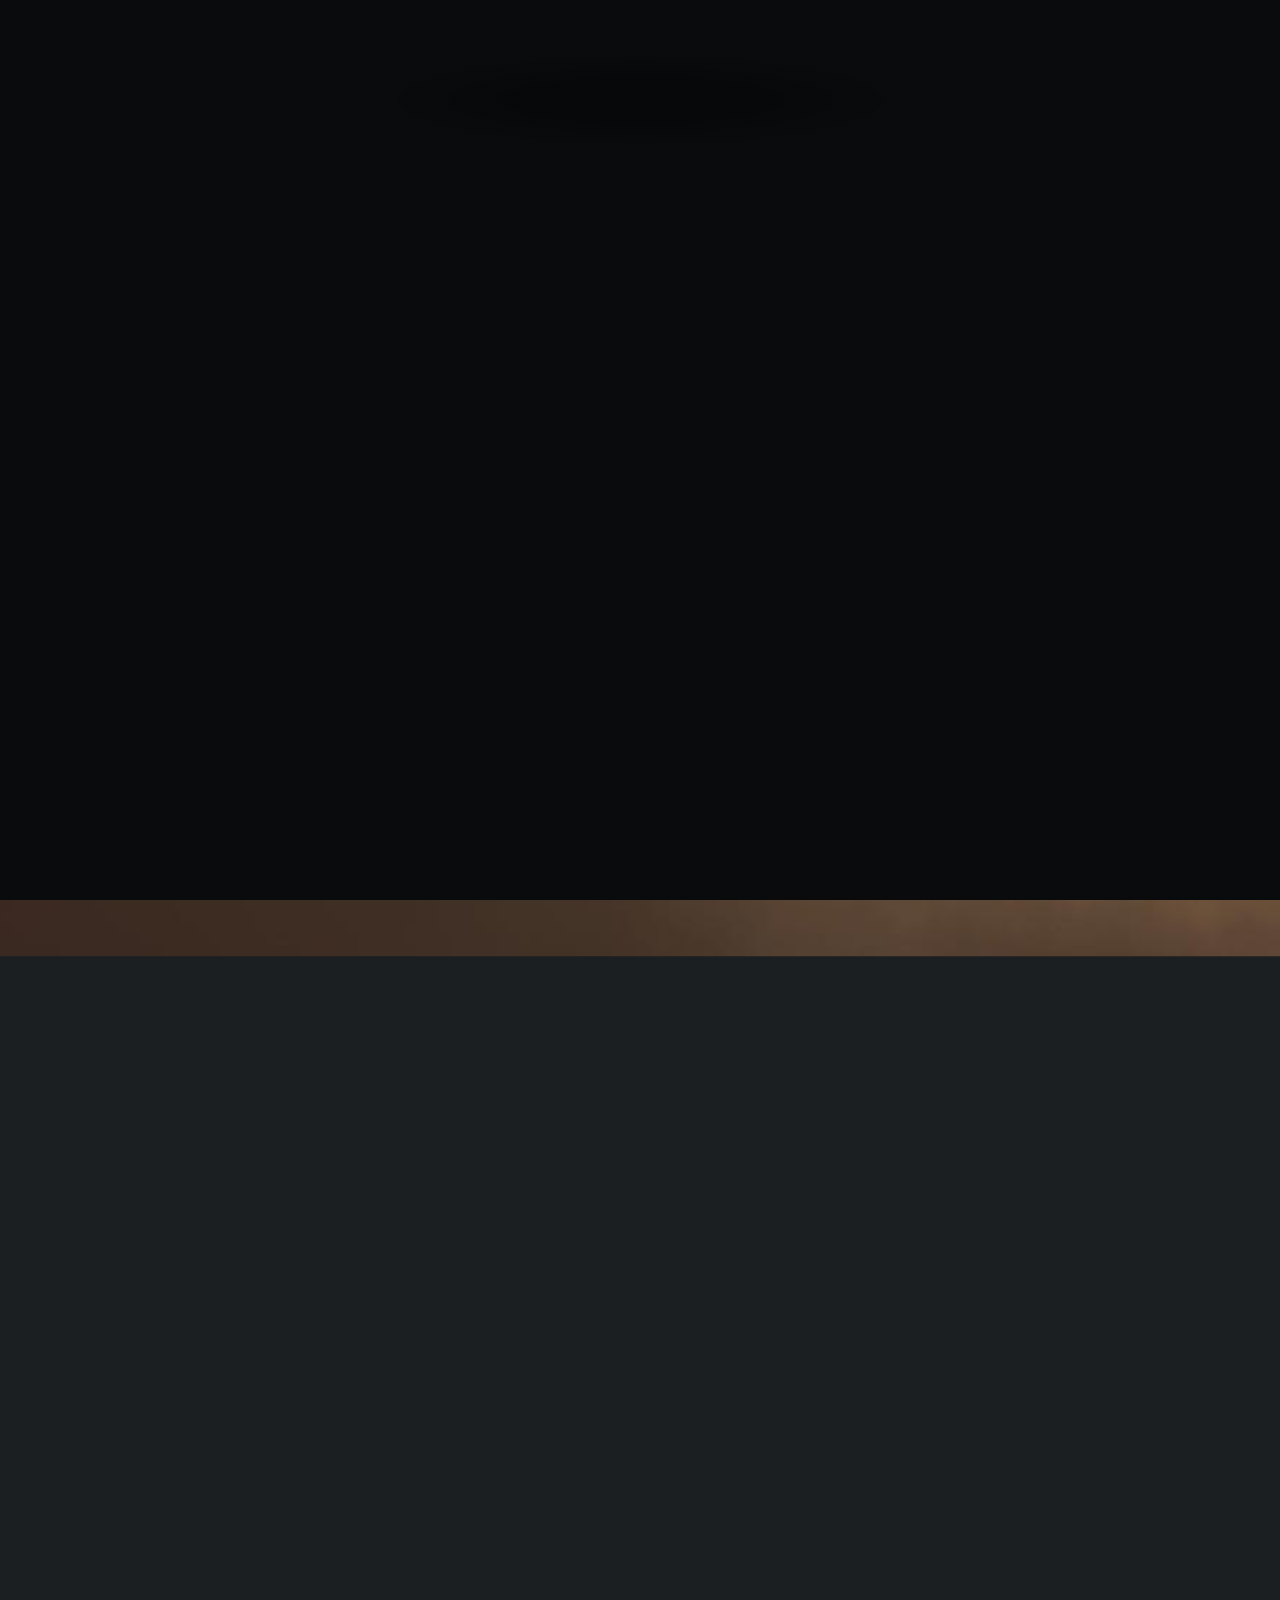
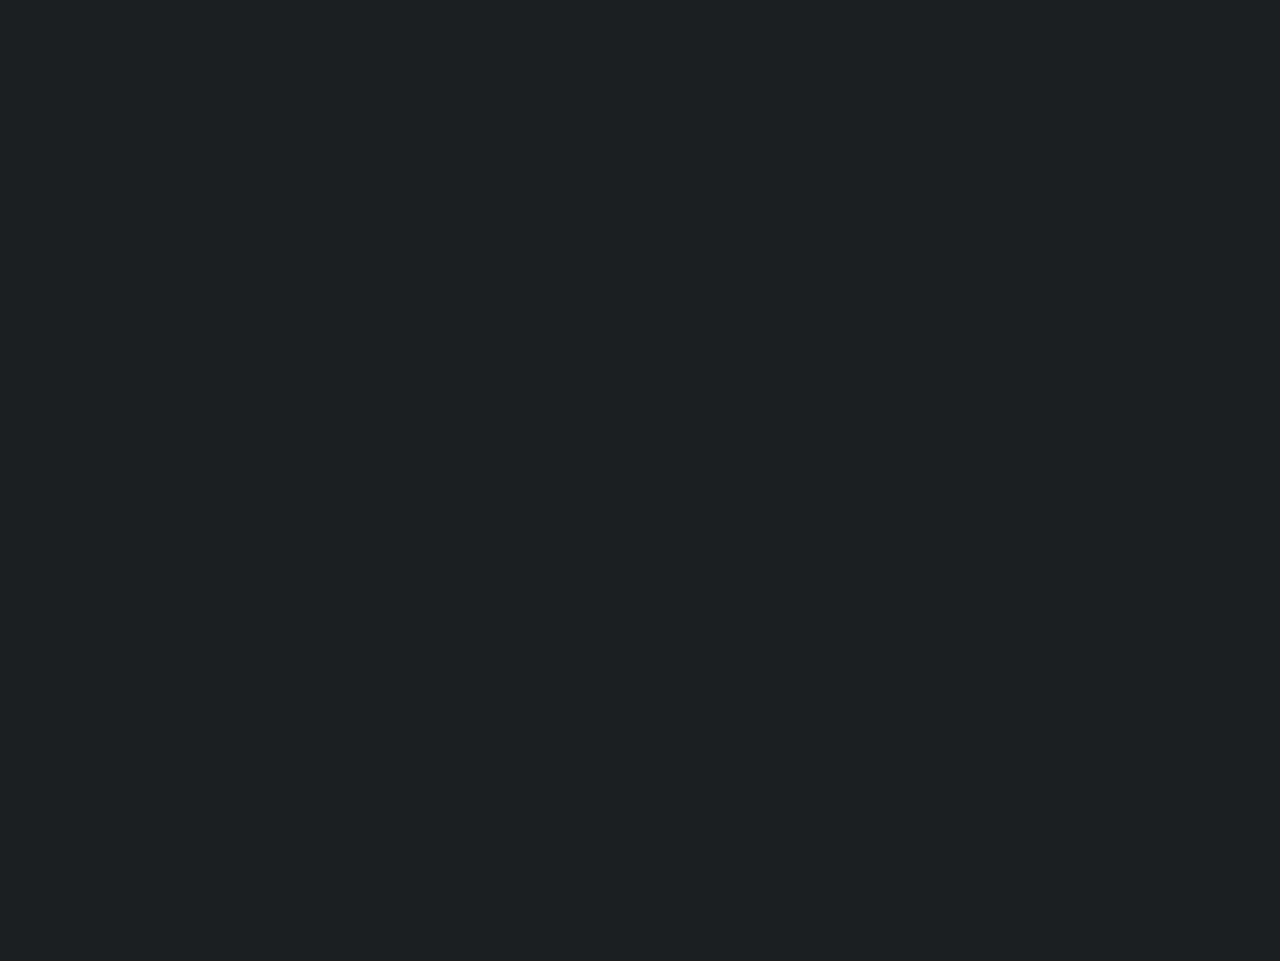
==== commit 7a940b2e: "Update index.html" ====
--- a/index.html
+++ b/index.html
@@ -48,7 +48,9 @@
 
 									Try adding "border-radius: 50%;" to the style attribute.
 								-->
-								<img src="ceo_bayou.jpg" style="width:280px; height:280px; object-fit: cover;">
+								<img src="ceo-suit-laugh.jpg" style="width:280px; height:280px; object-fit: cover;">
+								<!-- <img src="ceo_bayou.jpg" style="width:280px; height:280px; object-fit: cover;">
+								-->
 								<!-- 	Here is a paragraph where you can put your position and institution, or
 									a short line about yourself.
 								-->
@@ -58,7 +60,7 @@
 								<!-- Here is a paragraph where you can put a link to your CV -->
 								<p>
 									<!-- Note you will want to change where this points to! -->
-									<a href="CEO_CV_April2022.pdf" target="_blank">Curriculum Vitae</a>
+									<a href="CEO_CV_June2023.pdf" target="_blank">Curriculum Vitae</a>
 								</p>
 							</div>
 						</div>
@@ -130,15 +132,40 @@
 							</span>
 							-->
 							<p>
+								<b>Planet engulfment events.</b>
+								<br>
+								Sun-like stars (~1-2 solar mass) will become red giant stars near the end of their lives, swelling more than 100 times in size. 
+								During this stage, planets orbiting close to their host stars are likely to be engulfed and destroyed. 
+								Depending on the size of the planet, the process of engulfment can have major consequences for the host star's structure and later evolution, 
+								and it can produce transient phenomena that we can observe from Earth. 
+								The greatest effects occur when a Jupiter-sized gas giant planet is engulfed while the red giant star is close to its maximum physical size.
+								<br>
+								My collaborators and I have studied the consequences of planet engulfment for red giant stars using the stellar evolution code 
+								Modules for Experiments in Stellar Astrophysics (MESA). 
+								We found that red giant stars can become significantly brighter over several years after engulfing a gas giant planet; 
+								this suggests that wide-field sky surveys, like ZTF and Rubin/LSST, can detect planet engulfment events in action 
+								(maybe like <a href="https://ui.adsabs.harvard.edu/abs/2023Natur.617...55D/abstract">this one!</a>). 
+								We also found that the most massive planets (5-10x the mass of Jupiter) can cause their stars to produce a bright eruption 
+								called a <i>luminous red nova</i>. 
+								<br>
+								Our paper on this work has been accepted to ApJ. You can read a preprint <a href="https://ui.adsabs.harvard.edu/abs/2023arXiv230409882O/abstract">here</a>. 
+								If you are interested in studying planet engulfment events in MESA, you can download our source code <a href="https://ui.adsabs.harvard.edu/abs/2023arXiv230409882O/abstract">here</a>.
+							</p>
+							<p>
 								<!-- 	A <br> tag puts in a break so that the text that follows it displays on
 									the next line.
-								-->
+								-->						
 								<b>Dynamical origins of white-dwarf pollution.</b>
 								<br>
 								More than 1/3 of white-dwarf stars are constantly ingesting debris from tidally disrupted planetary bodies previously
 								in orbit around these stellar remnants. This "pollution" offers a unique window into the final stage in the life cycle 
 								of a planetary system, particularly from the perspective of long-term dynamical evolution. I am interested in 
 								applying dynamical theory to understand the processes by which planetary debris is delivered to a white dwarf. 
+								<br>
+								<i>White dwarf pollution from "secular chaos" in remnant planetary systems:</i> <a href="https://ui.adsabs.harvard.edu/abs/2022MNRAS.513.4178O/abstract">ADS link</a>
+								<br>
+								<i>Why don't we observe white-dwarf pollution from exocomets?</i> (submitted, preprint coming soon)
+								<!--
 								<br>
 								In a recent paper, my co-authors and I studied the origins of pollution in a model planetary system containing an asteroid belt and two outer
 								giant planets -- not so different from our own Solar System, if you only include Jupiter, Saturn, and the asteroids! We showed
@@ -149,6 +176,7 @@
 								for planets around white dwarfs may find multiple planets per system!
 								<br>
 								Our paper was accepted for publication in MNRAS; a preprint is available on arXiv. <a href="https://ui.adsabs.harvard.edu/abs/2021arXiv211108716O/abstract">ADS link</a>.
+								-->
 							</p>
 							<p>
 								<b>Tidal interactions and high-e migration in planetary and stellar systems.</b><br>
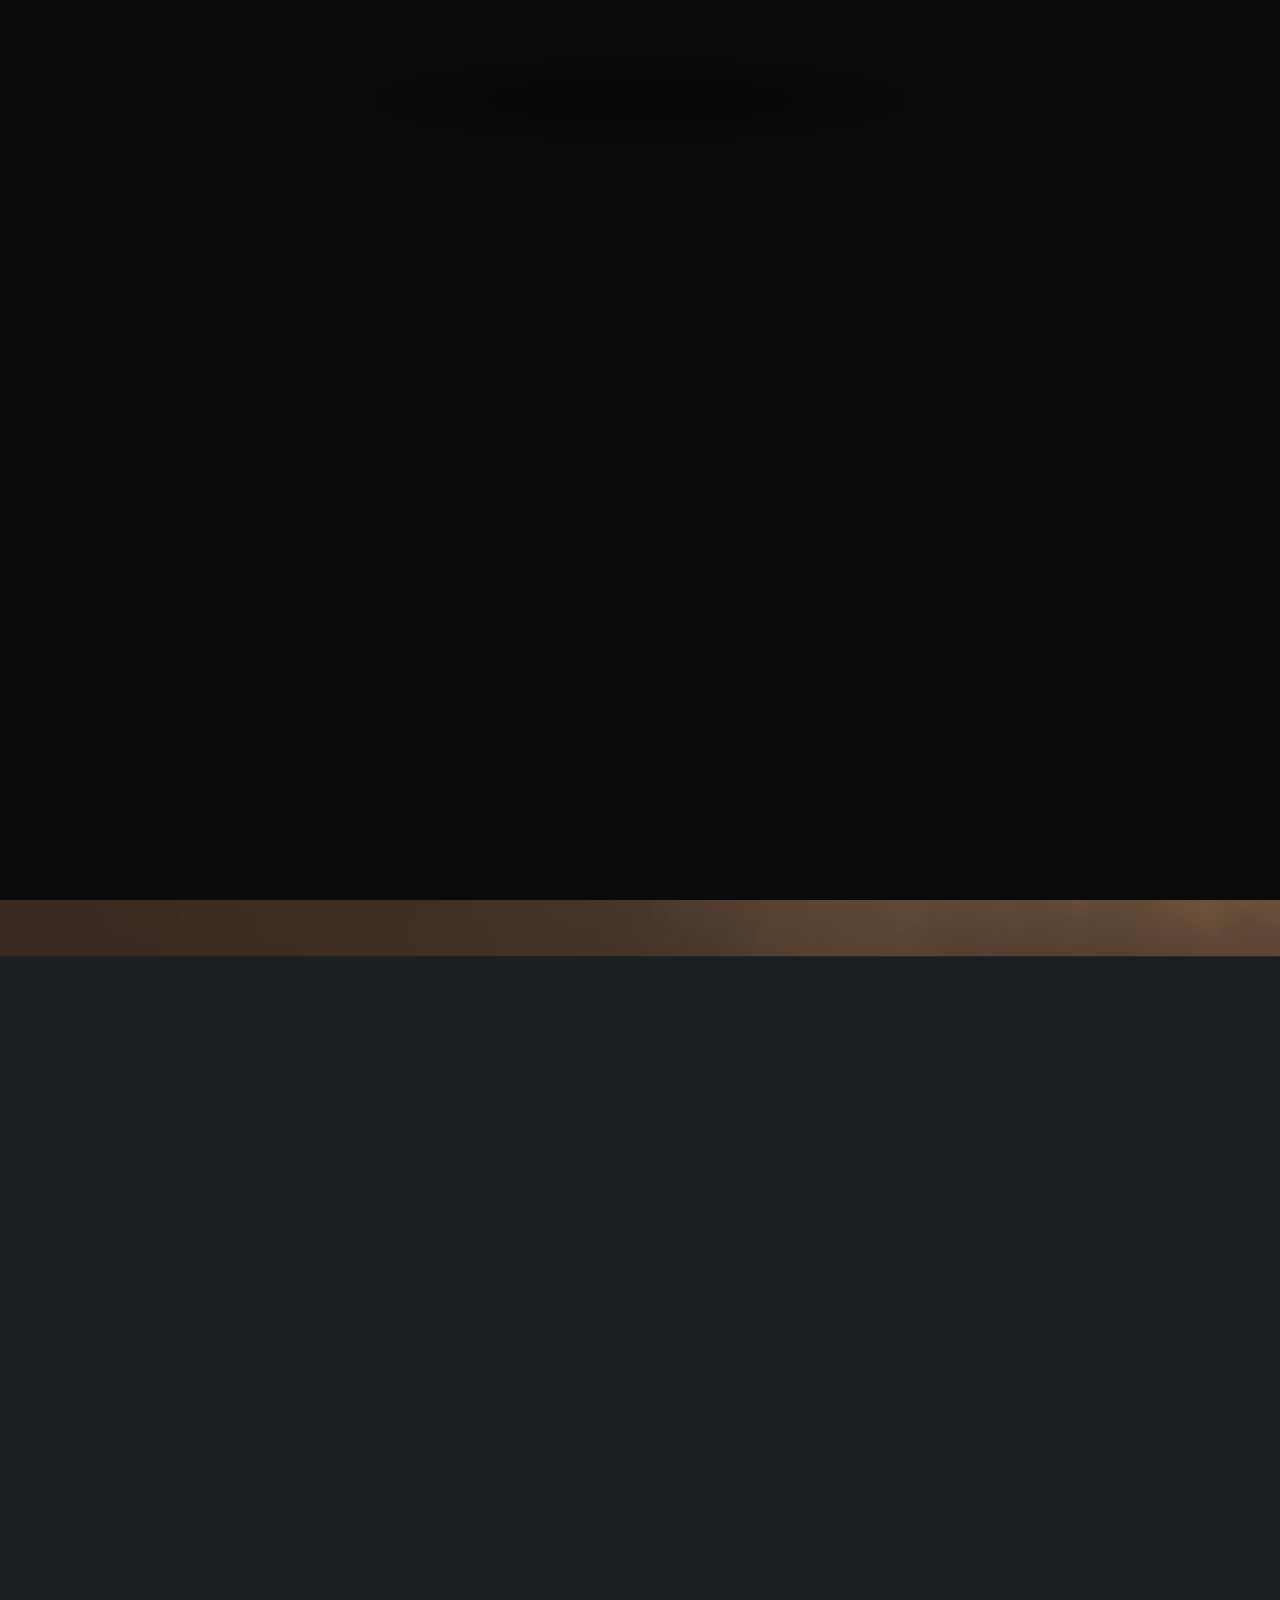
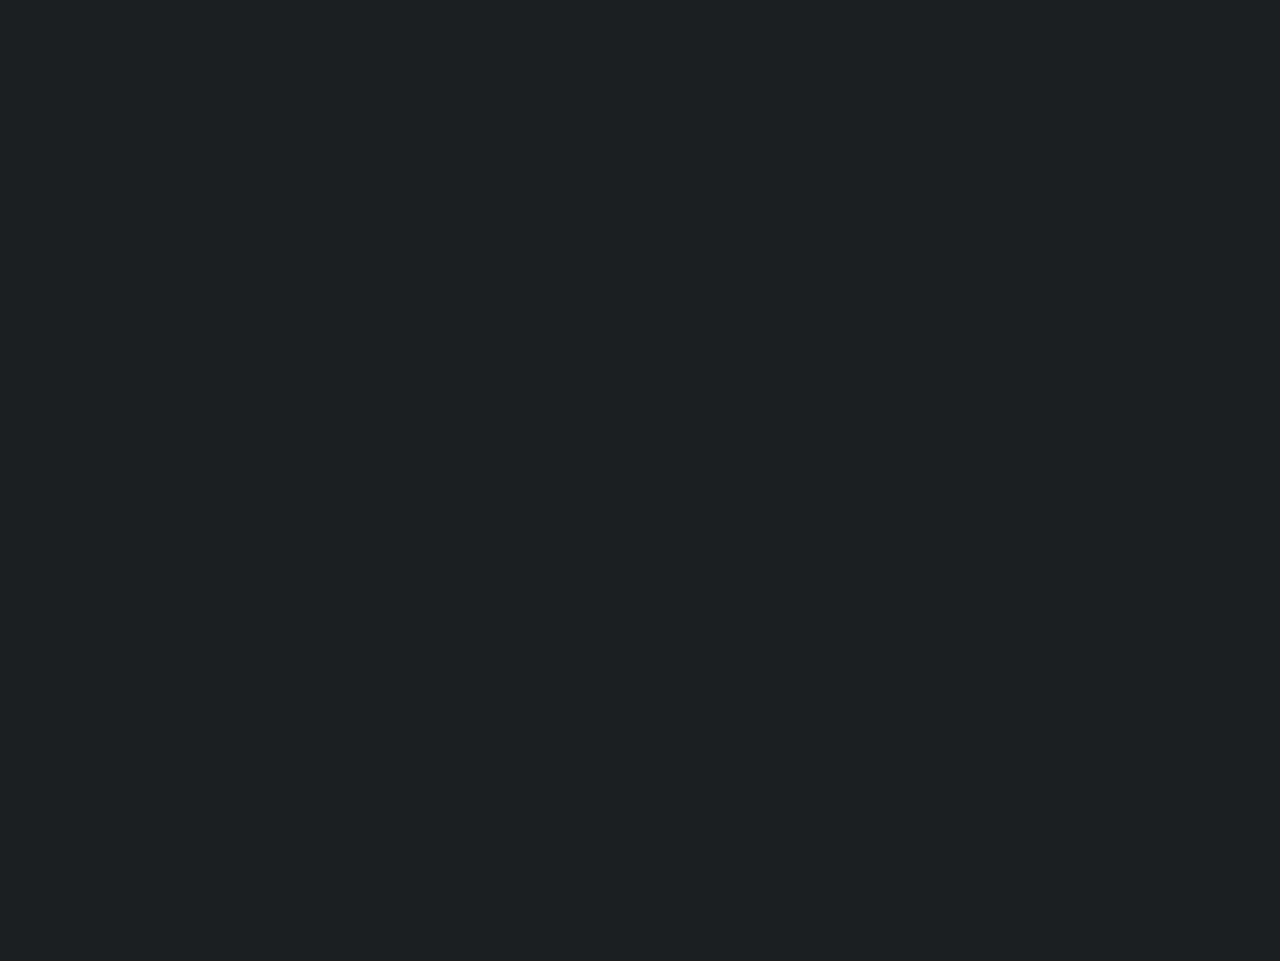
==== commit 118046ce: "Update index.html" ====
--- a/index.html
+++ b/index.html
@@ -40,7 +40,7 @@
 							<div class="inner">
 								<!-- Here is a heading where you can put your name -->
 								<h1>
-									Christopher O'Connor
+									Christopher E. O'Connor
 								</h1>
 								<!-- 	Here is an image where you can put a picture of you. 
 									You can change the width and height attributes below to change how large
@@ -55,7 +55,8 @@
 									a short line about yourself.
 								-->
 								<p>
-									Ph.D. Candidate, Theoretical Astrophysics <br> Cornell University
+									CIERA Postdoctoral Fellow <br> Northwestern University
+									<!--Ph.D. Candidate, Theoretical Astrophysics <br> Cornell University-->
 								</p>
 								<!-- Here is a paragraph where you can put a link to your CV -->
 								<p>
@@ -109,7 +110,7 @@
 							<!-- Here are three paragraphs where you can fill out information about yourself -->
 							<p>
 								<!-- Items contained in <b> tags are bolded! -->
-								<b>Education:</b> Ph.D. Astronomy, Cornell University (expected 2024); M.S. Astronomy, Cornell University (2020);
+								<b>Education:</b> Ph.D. Astronomy, Cornell University (2024); M.S. Astronomy, Cornell University (2020);
 									B.S. Astrophysics, University of California, Los Angeles (2018)
 							</p>
 							<p>
